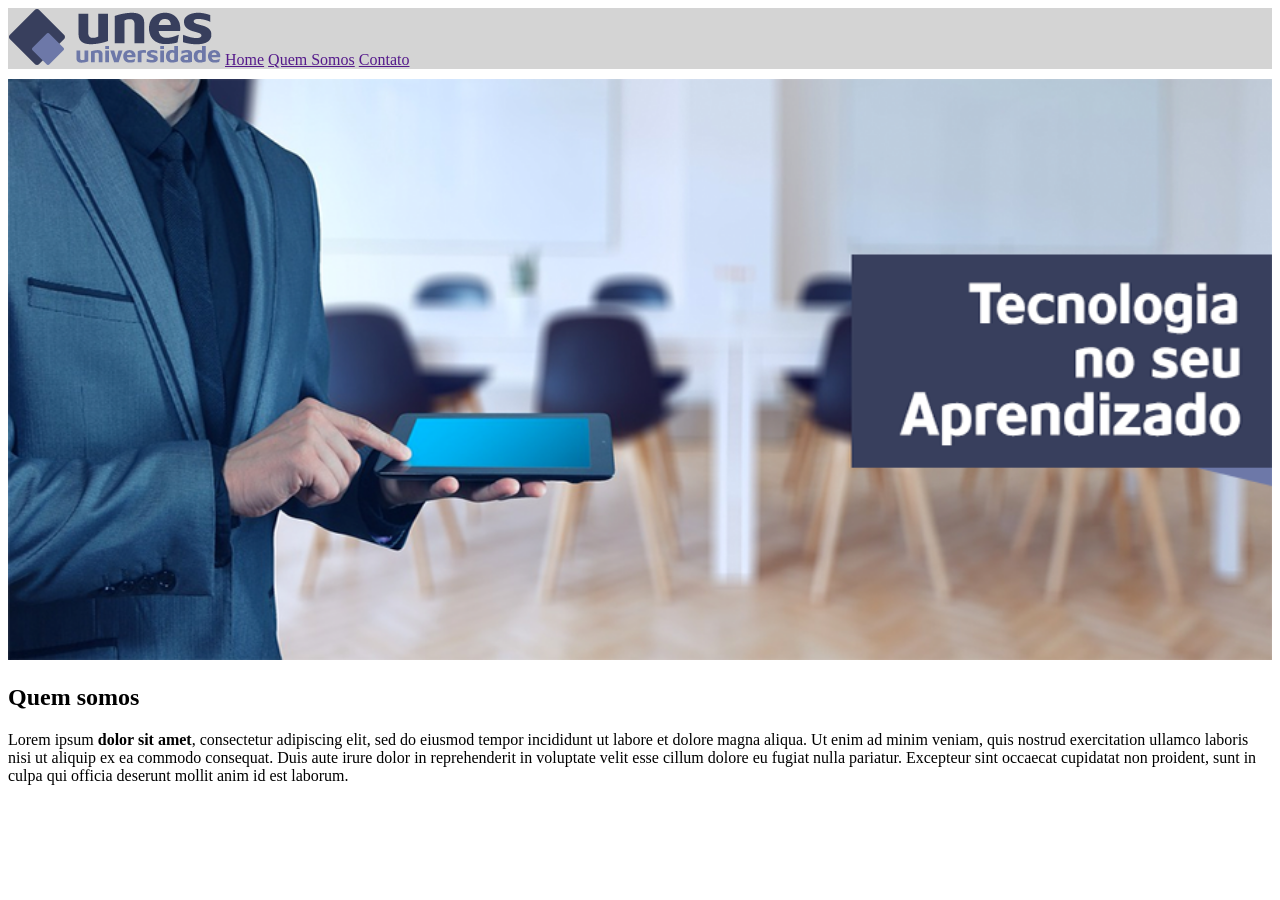
==== Secao 2 CSS/index.html @ a4c45808 "Div e Span" ====
<!DOCTYPE html>
<html lang="en">
    <head>
        <meta charset="UTF-8">
        <meta http-equiv="X-UA-Compatible" content="IE=edge">
        <meta name="viewport" content="width=device-width, initial-scale=1.0">
        <title>Div e Span</title>
        <style type="text/css">
            #body{
                background-image: rgb(255, 255, 255);
            }
            #strong{
                font-weight: bold;
            }
            .header{
                background-color: rgb(114, 114, 114,0.3);
            }
            .informacoes{
                margin-top: 10px;
            }

        </style>
    </head>
    <body id="body">
        <div class="header">
            <img src="./images/logo.png">
            <a href="">Home</a>
            <a href="">Quem Somos</a>
            <a href=""> Contato</a>
        </div>
        <div class="informacoes">
            <img src="./images/capa.png" width="100%">
            <h2>Quem somos</h2>
            <p>Lorem ipsum <span id="strong">dolor sit amet</span>, consectetur adipiscing elit, sed do eiusmod tempor 
                incididunt ut labore et dolore magna aliqua. Ut enim ad minim veniam, quis nostrud
                exercitation ullamco laboris nisi ut aliquip ex ea commodo consequat. Duis aute irure 
                dolor in reprehenderit in voluptate velit esse cillum dolore eu fugiat nulla pariatur. 
                Excepteur sint occaecat cupidatat non proident, sunt in culpa qui officia deserunt mollit anim id est laborum.
            </p>

        </div>
    </body>
</html>
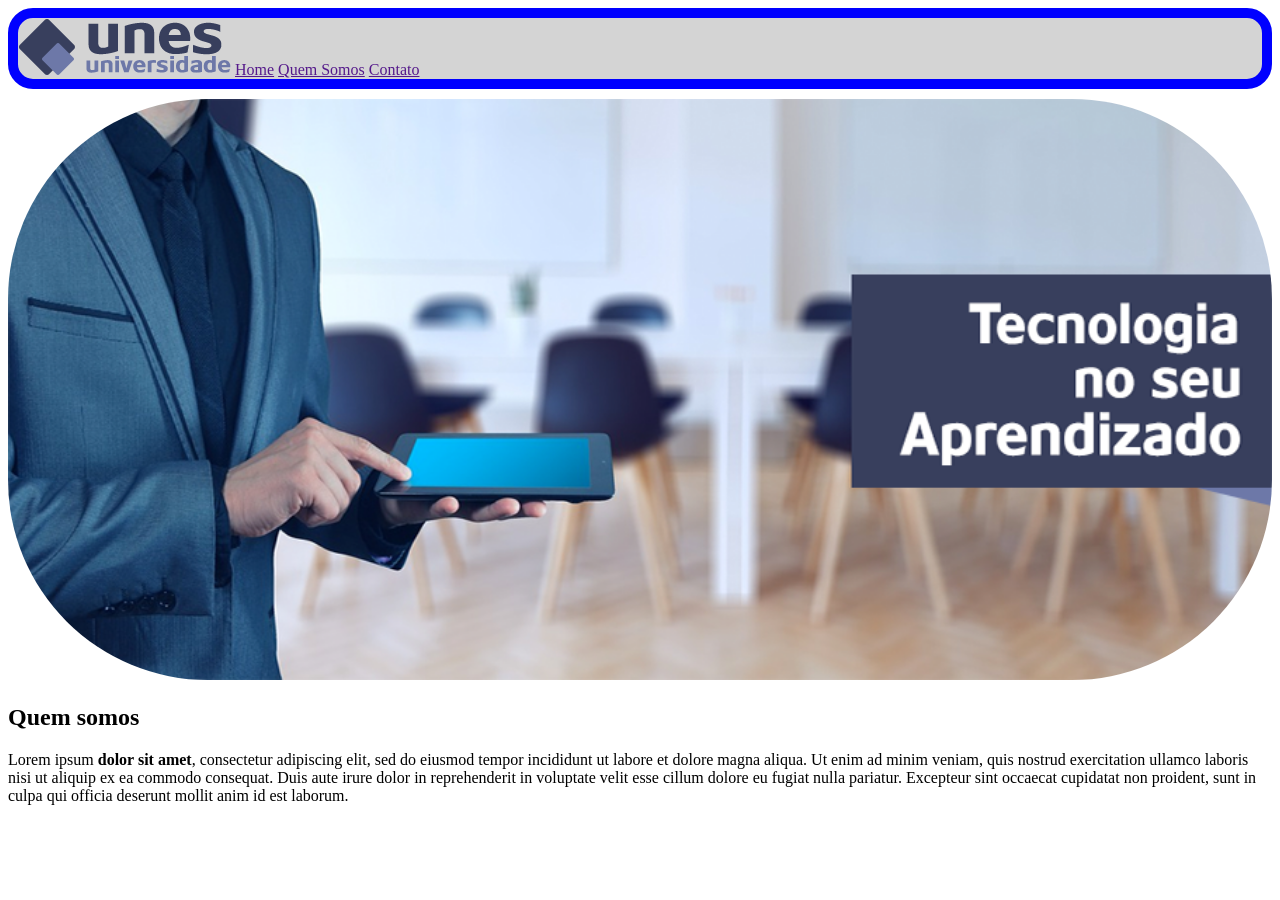
==== commit a552ce43: "Borders" ====
--- a/Secao 2 CSS/index.html
+++ b/Secao 2 CSS/index.html
@@ -4,16 +4,22 @@
         <meta charset="UTF-8">
         <meta http-equiv="X-UA-Compatible" content="IE=edge">
         <meta name="viewport" content="width=device-width, initial-scale=1.0">
-        <title>Div e Span</title>
+        <title>Borders</title>
         <style type="text/css">
-            #body{
-                background-image: rgb(255, 255, 255);
-            }
             #strong{
                 font-weight: bold;
             }
             .header{
+                border-color: blue;
+                border-width: 10px;
+                border-radius: 25px;
+                border-style: solid;
                 background-color: rgb(114, 114, 114,0.3);
+                
+
+            }
+            .images{
+                border-radius: 200px;
             }
             .informacoes{
                 margin-top: 10px;
@@ -21,7 +27,7 @@
 
         </style>
     </head>
-    <body id="body">
+    <body>
         <div class="header">
             <img src="./images/logo.png">
             <a href="">Home</a>
@@ -29,7 +35,7 @@
             <a href=""> Contato</a>
         </div>
         <div class="informacoes">
-            <img src="./images/capa.png" width="100%">
+            <img class="images"src="./images/capa.png" width="100%">
             <h2>Quem somos</h2>
             <p>Lorem ipsum <span id="strong">dolor sit amet</span>, consectetur adipiscing elit, sed do eiusmod tempor 
                 incididunt ut labore et dolore magna aliqua. Ut enim ad minim veniam, quis nostrud
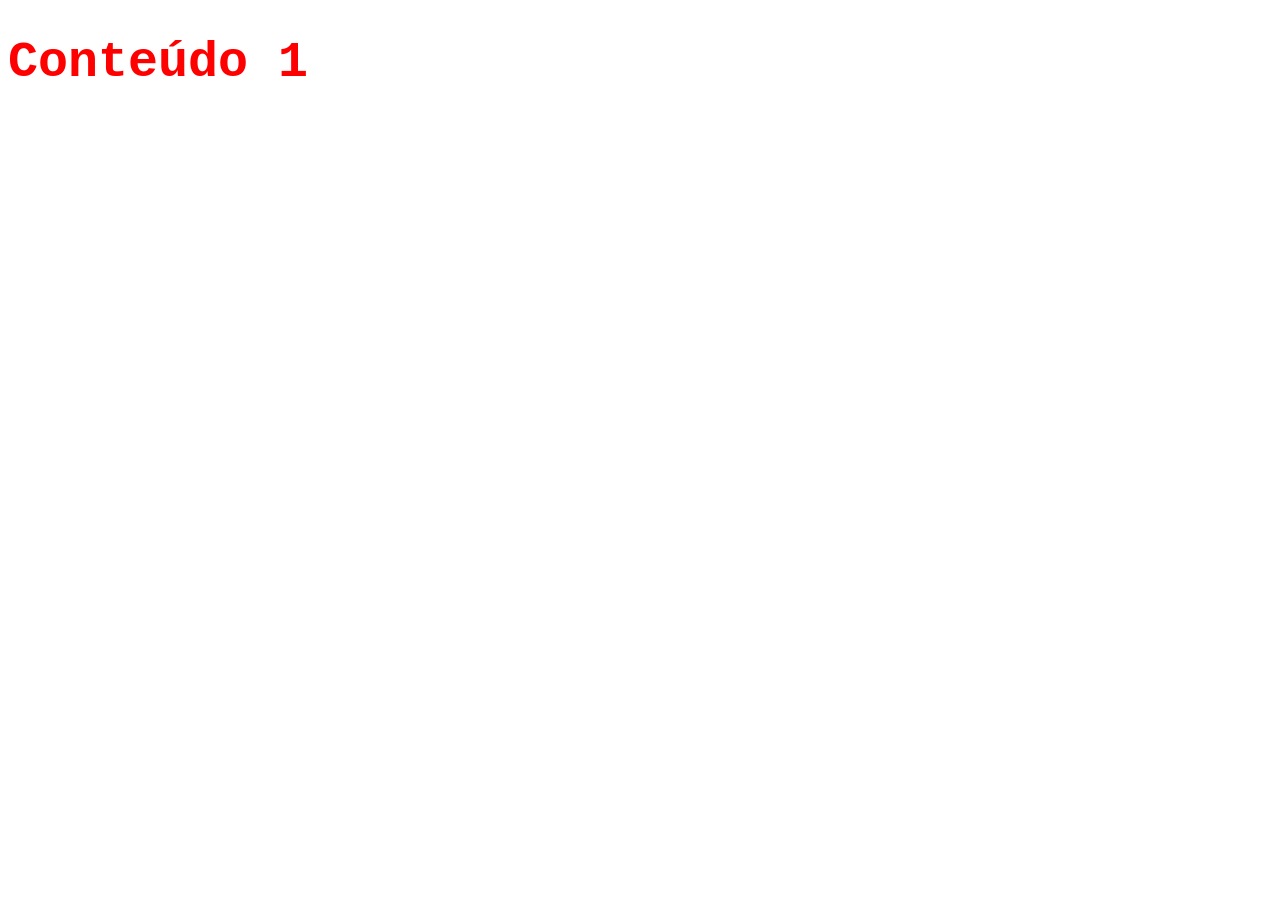
==== commit eeabfb60: "Fontes e cores" ====
--- a/Secao 2 CSS/index.html
+++ b/Secao 2 CSS/index.html
@@ -4,46 +4,17 @@
         <meta charset="UTF-8">
         <meta http-equiv="X-UA-Compatible" content="IE=edge">
         <meta name="viewport" content="width=device-width, initial-scale=1.0">
-        <title>Borders</title>
+        <title>Fontes e cores</title>
         <style type="text/css">
-            #strong{
-                font-weight: bold;
-            }
-            .header{
-                border-color: blue;
-                border-width: 10px;
-                border-radius: 25px;
-                border-style: solid;
-                background-color: rgb(114, 114, 114,0.3);
-                
-
-            }
-            .images{
-                border-radius: 200px;
-            }
-            .informacoes{
-                margin-top: 10px;
+            .formatacao{
+                color: red;
+                font-size: 50px;
+                font-family: 'Courier New', Courier, monospace;
             }
 
         </style>
     </head>
     <body>
-        <div class="header">
-            <img src="./images/logo.png">
-            <a href="">Home</a>
-            <a href="">Quem Somos</a>
-            <a href=""> Contato</a>
-        </div>
-        <div class="informacoes">
-            <img class="images"src="./images/capa.png" width="100%">
-            <h2>Quem somos</h2>
-            <p>Lorem ipsum <span id="strong">dolor sit amet</span>, consectetur adipiscing elit, sed do eiusmod tempor 
-                incididunt ut labore et dolore magna aliqua. Ut enim ad minim veniam, quis nostrud
-                exercitation ullamco laboris nisi ut aliquip ex ea commodo consequat. Duis aute irure 
-                dolor in reprehenderit in voluptate velit esse cillum dolore eu fugiat nulla pariatur. 
-                Excepteur sint occaecat cupidatat non proident, sunt in culpa qui officia deserunt mollit anim id est laborum.
-            </p>
-
-        </div>
+       <h1 class="formatacao">Conteúdo 1</h1>
     </body>
 </html>
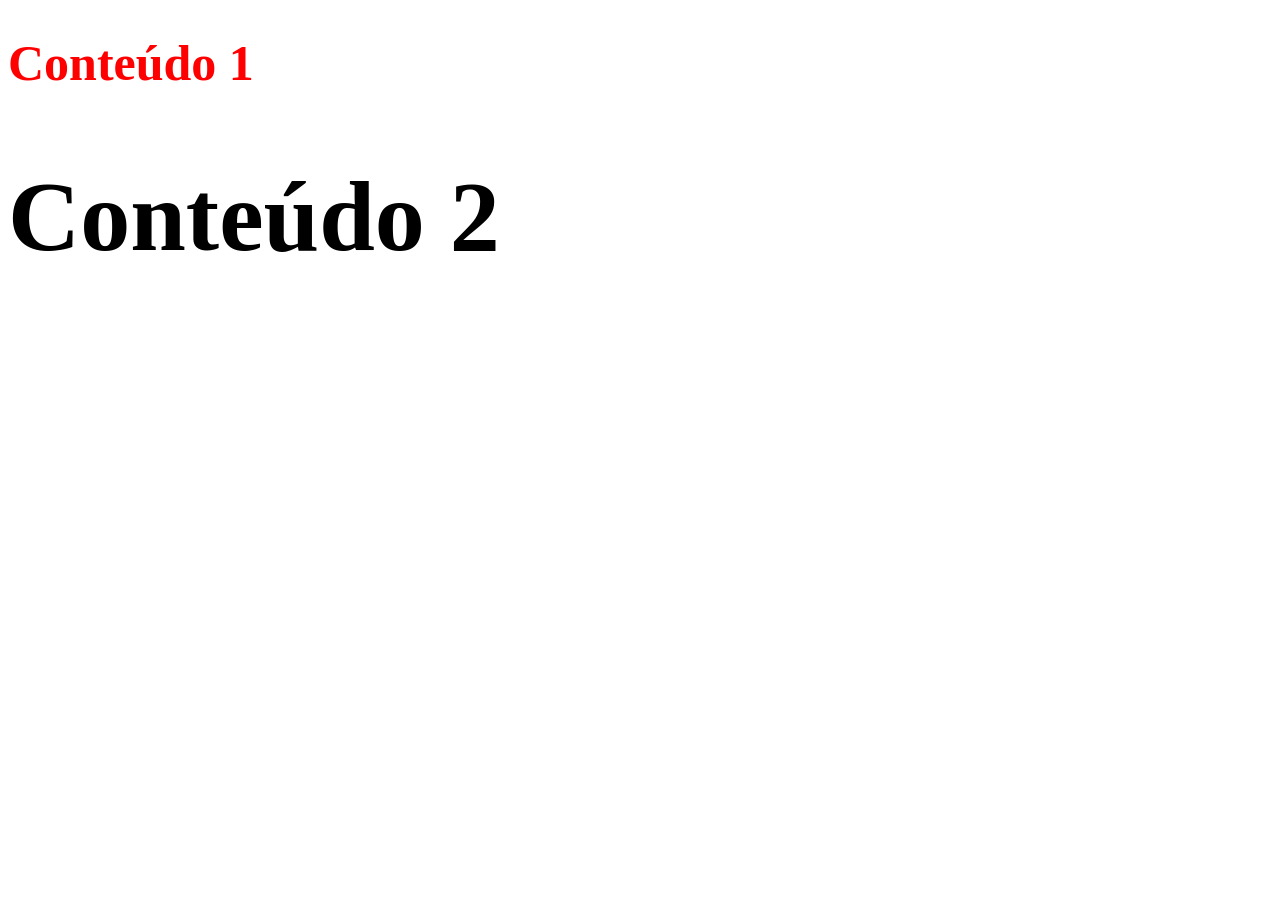
==== commit 3dbcbd40: "Tamanhos de textos" ====
--- a/Secao 2 CSS/index.html
+++ b/Secao 2 CSS/index.html
@@ -4,17 +4,25 @@
         <meta charset="UTF-8">
         <meta http-equiv="X-UA-Compatible" content="IE=edge">
         <meta name="viewport" content="width=device-width, initial-scale=1.0">
-        <title>Fontes e cores</title>
+        <title>Tamanhos de textos</title>
         <style type="text/css">
+            body{
+                font-size: 50px;
+            }
             .formatacao{
+                /*
+                px -> tamanho fixo
+                % -> tamanho relativo
+                em -> tamanho relativo em relação ao container pai
+                */
                 color: red;
-                font-size: 50px;
-                font-family: 'Courier New', Courier, monospace;
+                font-size: 1em;
             }
 
         </style>
     </head>
     <body>
        <h1 class="formatacao">Conteúdo 1</h1>
+       <h1>Conteúdo 2</h1>
     </body>
 </html>
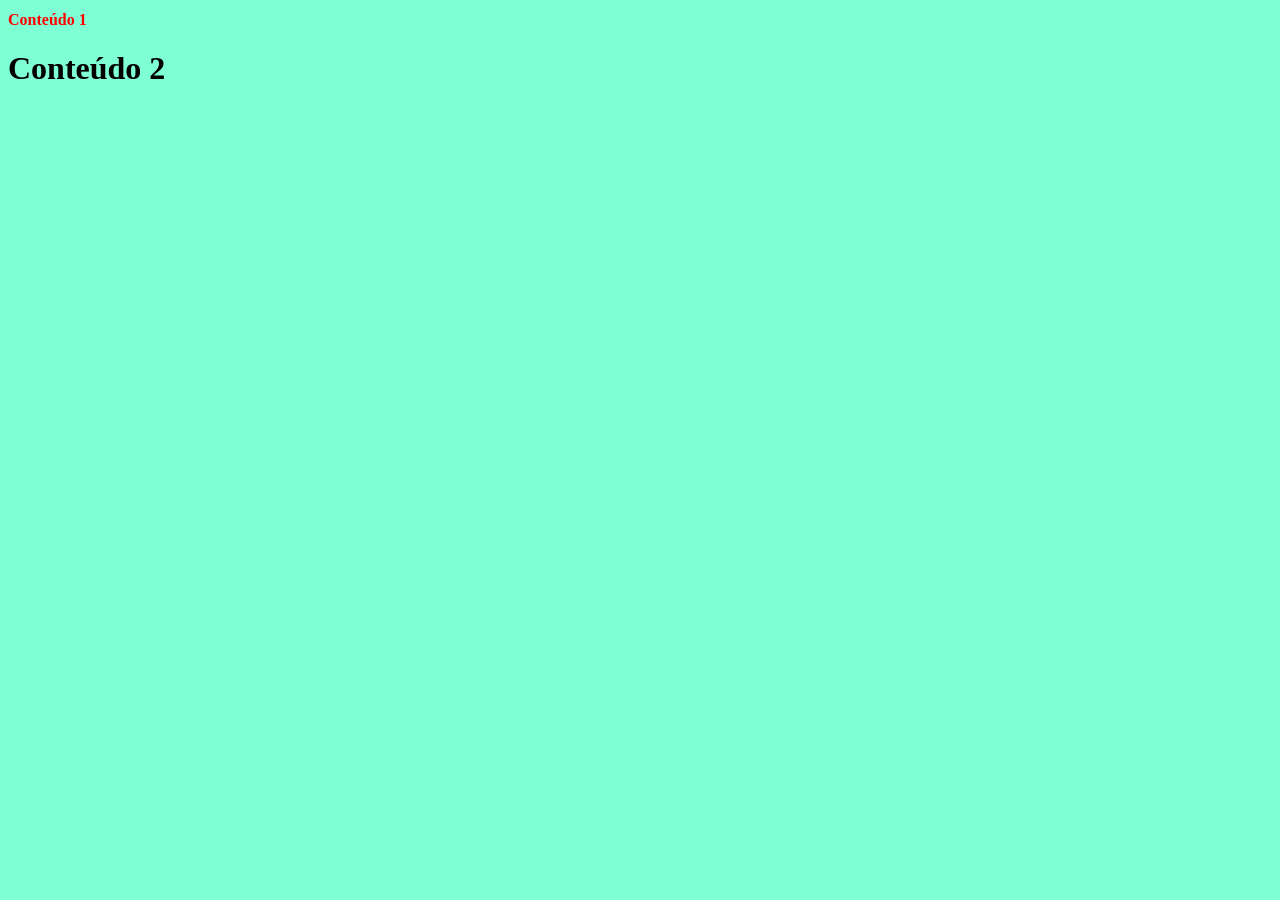
==== commit 904423cd: "Cores e imagens de Fundo" ====
--- a/Secao 2 CSS/index.html
+++ b/Secao 2 CSS/index.html
@@ -4,10 +4,13 @@
         <meta charset="UTF-8">
         <meta http-equiv="X-UA-Compatible" content="IE=edge">
         <meta name="viewport" content="width=device-width, initial-scale=1.0">
-        <title>Tamanhos de textos</title>
+        <title>Cores e imagens de fundo</title>
         <style type="text/css">
             body{
-                font-size: 50px;
+                background-image: url('https://cdn.jornaldebrasilia.com.br/wp-content/uploads/2022/04/29164423/unnamed-25.png');
+                background-attachment: fixed;
+                background-color: aquamarine;
+                background-repeat: no-repeat;
             }
             .formatacao{
                 /*
